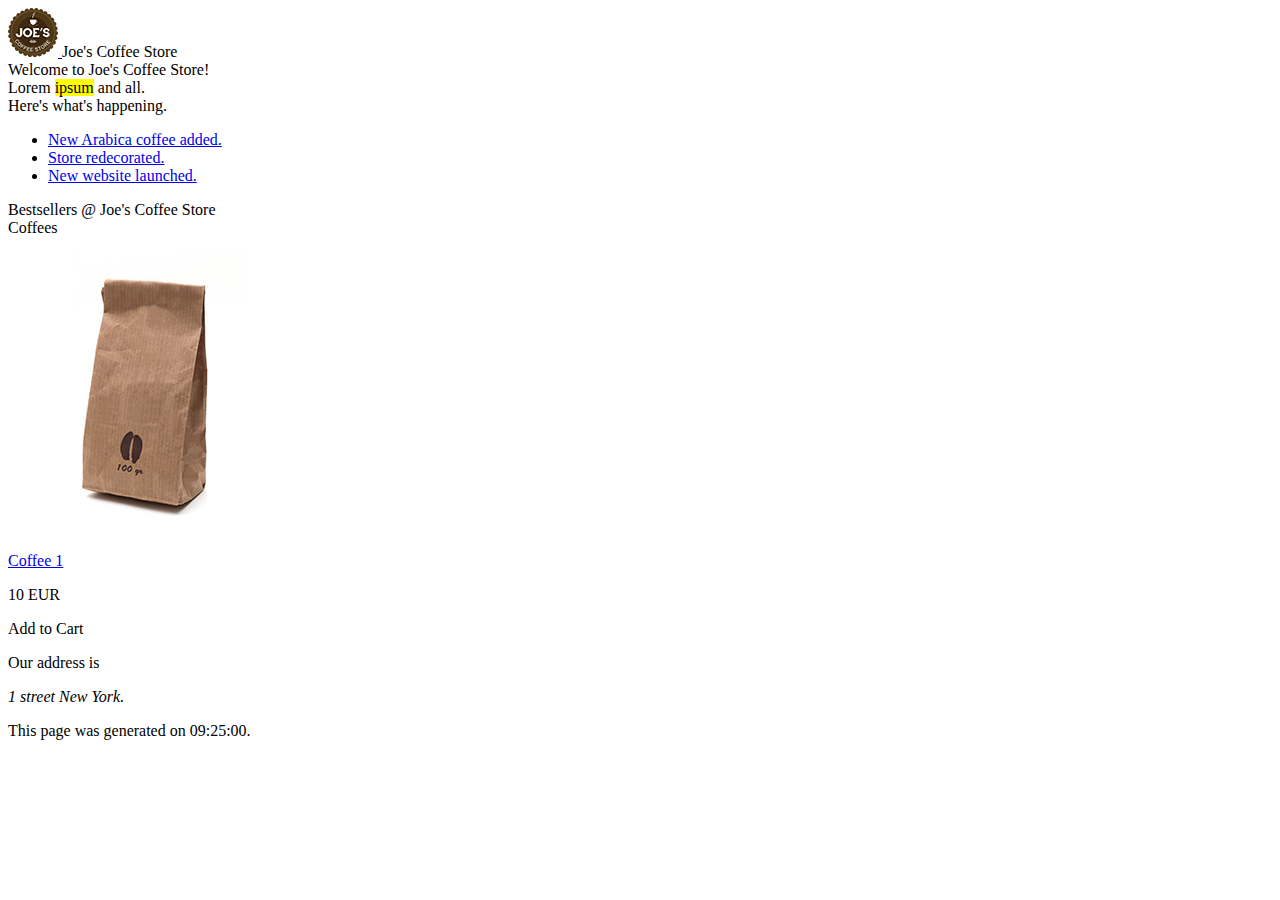
==== frontend/PracticalHTML5/PracticalHTML5.Web/index.html @ d96bfaf2 "Complete model 1" ====
﻿<!DOCTYPE html>
<html xmlns="http://www.w3.org/1999/xhtml">
<head>
    <title></title>
</head>
<body>
    <header>
        <div>
            <a class="headerlogo" href="index.html">
                <img src="Images/logo.png"/>
            </a>
            <span id="headername">Joe's Coffee Store</span>
        </div>
    </header>
    
    <section id="welcometext">
        <header>Welcome to Joe's Coffee Store!</header>
        <span>
            Lorem <mark>ipsum</mark> and all. 
        </span>
    </section>
    
    <!--The aside element is used for additional info,
    unrelated to main content.-->
    <aside id="events">
        <header>
            Here's what's happening.
        </header>
        <ul>
            <li><a href="#">New Arabica coffee added.</a></li>
            <li><a href="#">Store redecorated.</a></li>
            <li><a href="#">New website launched.</a></li>
        </ul>
    </aside>
    
    <section id="bestsellers">
        <header>Bestsellers @ Joe's Coffee Store</header>
        <section class="coffeebestsellers">
            <header class="backgroundgradient">
                Coffees
            </header>
            <article class="productarticle">
                <figure>
                    <img class="productarticlethumbnail" src="Images/coffee/coffee1.jpg" />
                </figure>
                <header>
                    <span class="productarticlename">
                        <a href="coffeedetails.html">Coffee 1</a>
                    </span>
                </header>
                <p class="productarticleprice">10 EUR</p>
                <div class="addtocartbutton">
                    Add to Cart
                </div>
            </article>
        </section>
    </section>
    
    <footer>
        <p>Our address is <address>1 street New York.</address></p>
        <p class="smalltext">This page was generated on <time>09:25:00</time>.</p>
    </footer>
</body>
</html>
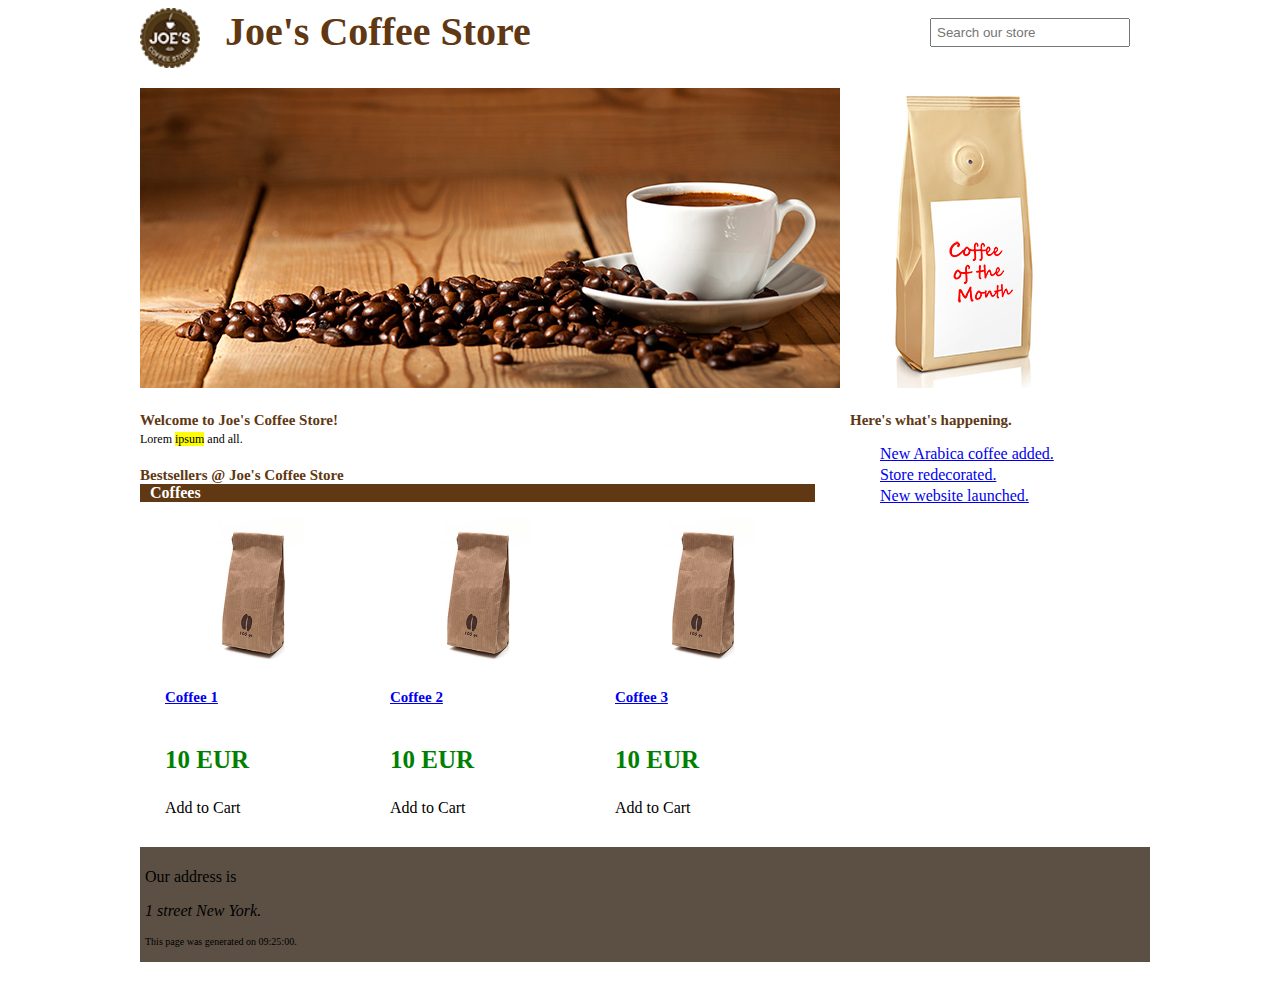
==== commit e8b463b1: "Complete module 2" ====
--- a/frontend/PracticalHTML5/PracticalHTML5.Web/index.html
+++ b/frontend/PracticalHTML5/PracticalHTML5.Web/index.html
@@ -2,17 +2,27 @@
 <html xmlns="http://www.w3.org/1999/xhtml">
 <head>
     <title></title>
+    <link href="Styles/Layout.css" rel="stylesheet" />
 </head>
+
 <body>
-    <header>
+    <header id="mainHeader">
         <div>
             <a class="headerlogo" href="index.html">
-                <img src="Images/logo.png"/>
+                <img src="Images/logo.png" />
             </a>
             <span id="headername">Joe's Coffee Store</span>
+            <input type="search" class="searchbox" placeholder="Search our store" />
         </div>
+
     </header>
-    
+    <div id="welcomeimage">
+        <img src="Images/coffeeheader.jpg" />
+    </div>
+    <div id="coffeeofthemonth">
+        <img src="Images/cotm.jpg" />
+    </div>
+
     <section id="welcometext">
         <header>Welcome to Joe's Coffee Store!</header>
         <span>
@@ -53,6 +63,34 @@
                     Add to Cart
                 </div>
             </article>
+            <article class="productarticle">
+                <figure>
+                    <img class="productarticlethumbnail" src="Images/coffee/coffee1.jpg" />
+                </figure>
+                <header>
+                    <span class="productarticlename">
+                        <a href="coffeedetails.html">Coffee 2</a>
+                    </span>
+                </header>
+                <p class="productarticleprice">10 EUR</p>
+                <div class="addtocartbutton">
+                    Add to Cart
+                </div>
+            </article>
+            <article class="productarticle">
+                <figure>
+                    <img class="productarticlethumbnail" src="Images/coffee/coffee1.jpg" />
+                </figure>
+                <header>
+                    <span class="productarticlename">
+                        <a href="coffeedetails.html">Coffee 3</a>
+                    </span>
+                </header>
+                <p class="productarticleprice">10 EUR</p>
+                <div class="addtocartbutton" id="myAddToCartButton">
+                    Add to Cart
+                </div>
+            </article>
         </section>
     </section>
     
@@ -60,5 +98,6 @@
         <p>Our address is <address>1 street New York.</address></p>
         <p class="smalltext">This page was generated on <time>09:25:00</time>.</p>
     </footer>
+    <script src="Scripts/myScript.js"></script>
 </body>
 </html>
--- a/frontend/PracticalHTML5/PracticalHTML5.Web/Styles/Layout.css
+++ b/frontend/PracticalHTML5/PracticalHTML5.Web/Styles/Layout.css
@@ -0,0 +1,255 @@
+﻿body {
+    width: 1000px;
+    margin-left: auto;
+    margin-right: auto;
+    font-family: Verdana;
+}
+
+header {
+    font-weight: bold;
+}
+
+.headerlogo {
+    float: left;
+    margin-right: 10px;
+}
+
+    .headerlogo > img {
+        height: 60px;
+        width: 60px;
+    }
+
+#mainHeader {
+    height:80px;
+}
+
+.searchbox {
+    float: right;
+    padding: 5px;
+    margin: 10px 10px;
+    width: 200px;
+}
+
+#headername {
+    font-size: 40px;
+    color: #603813;
+    padding: 15px;
+    margin: 8px 0px;
+    font-weight: bold;
+}
+
+#welcomeimage {
+    float: left;
+    width: 700px;
+}
+
+#coffeeofthemonth {
+    float: right;
+    width: 300px;
+}
+
+#welcometext {
+    float: left;
+    width: 70%;
+    font-size: 12px;
+    margin-top: 20px;
+    margin-bottom: 20px;
+}
+
+    #welcometext > header {
+        color: #603813;
+        font-size: 15px;
+        font-weight: bold;
+        margin-bottom: 3px;
+    }
+
+#events {
+    float: right;
+    width: 30%;
+    margin-top: 20px;
+    margin-bottom: 20px;
+}
+
+    #events > header {
+        margin-left: 10px;
+        color: #603813;
+        font-size: 15px;
+        margin-bottom: 3px;
+        font-weight: bold;
+    }
+
+    #events > ul {
+        list-style: none;
+    }
+
+        #events > ul > li {
+            margin-bottom: 3px;
+        }
+
+#bestsellers {
+    height: 100%;
+    width: 700px;
+    float: left;
+    margin-bottom: 20px;
+}
+
+    #bestsellers > header {
+        color: #603813;
+        font-size: 15px;
+        font-weight: bold;
+    }
+
+.coffeebestsellers {
+    float: left;
+}
+
+    .coffeebestsellers > header {
+        background-color: #603813;
+        color: white;
+        padding-left: 10px;
+    }
+
+.accessoriesbestsellers {
+    clear: both;
+}
+
+    .accessoriesbestsellers > header {
+        height: 30px;
+        line-height: 30px;
+        background-color: #603813;
+        color: white;
+        padding-left: 10px;
+    }
+
+.productarticle {
+    width: 200px;
+    float: left;
+    margin-left: 25px;
+    margin-bottom: 10px;
+}
+
+.productarticlethumbnail {
+    width: 100px;
+    height: 150px;
+}
+
+.productarticlename {
+    font-size: 15px;
+    color: #603813;
+    font-weight: bold;
+}
+
+.productarticleprice {
+    font-size: 15px;
+    color: green;
+    font-weight: bold;
+    padding-top: 15px;
+}
+
+.productarticlemoreinfo {
+    font-size: 12px;
+    color: #603813;
+    margin-top: 5px;
+}
+
+footer {
+    clear: both;
+    width: 100%;
+    background-color: #5c5045;
+    margin: 20px 0px 20px;
+    padding: 5px;
+}
+
+.smalltext {
+    font-size: 10px;
+}
+
+
+/*All coffees page styles*/
+.blockheader {
+    font-size: 30px;
+    font-family: headerfont;
+    margin-top: 20px;
+    margin-bottom: 10px;
+}
+
+.productarticlewide {
+    width: 100%;
+    float: left;
+}
+
+.productarticlewidethumbnail {
+    width: 100px;
+    height: 150px;
+    float: left;
+    margin: 20px;
+}
+
+.productarticlewidecontent {
+    width: 80%;
+    float: right;
+}
+
+.productarticlewidedescription {
+    text-wrap: normal;
+}
+
+.productarticlewidename {
+    font-size: 15px;
+    color: #603813;
+    font-weight: bold;
+    margin-top: 5px;
+}
+
+.productarticlewideprice {
+    font-size: 15px;
+    color: green;
+    font-weight: bold;
+    padding-top: 15px;
+}
+
+.allcoffees {
+    float: left;
+    width: 750px;
+}
+
+#shoppingcart {
+    float: left;
+    width: 175px;
+}
+
+/*Coffee detail page*/
+
+.coffeedetails {
+    float: left;
+    width: 1000px;
+}
+
+.productarticlelargeimage {
+    width: 200px;
+    height: 300px;
+    
+}
+
+.productarticlelargefigure {
+    
+    float: left;
+    margin: 10px;
+}
+
+.productarticlecontent {
+    width:75%;
+    float: right;
+}
+
+.productarticledescription {
+    text-wrap: normal;
+}
+
+.productarticleprice {
+    font-size: 25px;
+    color: green;
+    font-weight: bold;
+    padding-top: 15px;
+}
+
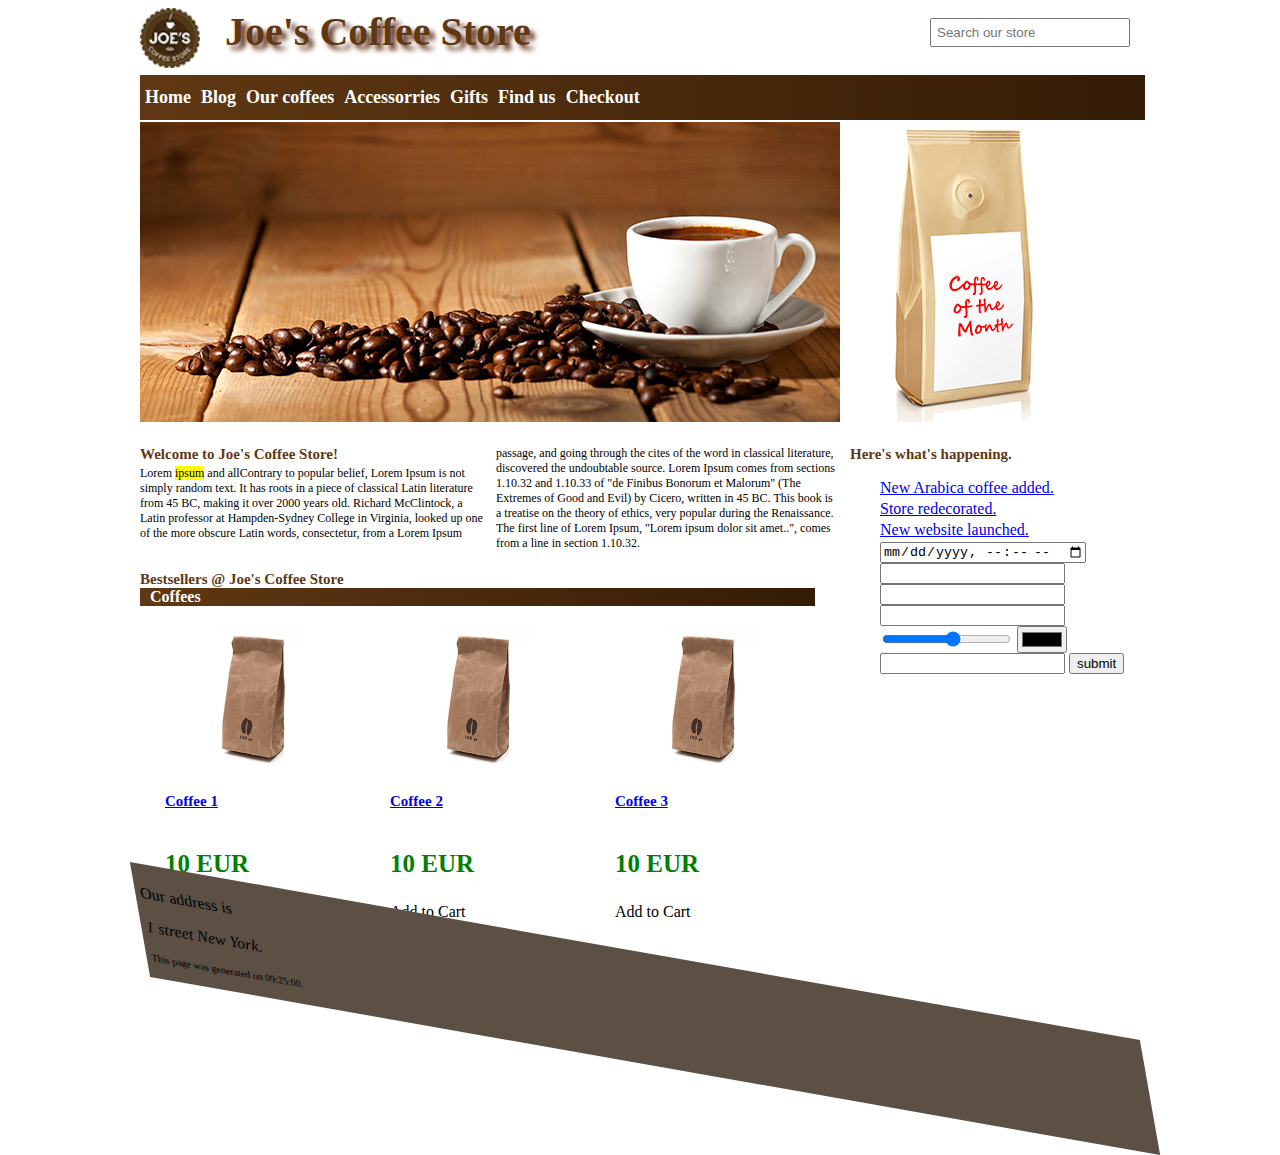
==== commit 0d3ba00c: "Implement chapter 4" ====
--- a/frontend/PracticalHTML5/PracticalHTML5.Web/index.html
+++ b/frontend/PracticalHTML5/PracticalHTML5.Web/index.html
@@ -14,7 +14,17 @@
             <span id="headername">Joe's Coffee Store</span>
             <input type="search" class="searchbox" placeholder="Search our store" />
         </div>
-
+        <nav class="backgroundgradient">
+            <ul>
+                <li><a class="navlink" href="index.html">Home</a></li>
+                <li><a class="navlink" href="blog.html">Blog</a></li>
+                <li><a class="navlink" href="allcoffees.html">Our coffees</a></li>
+                <li><a class="navlink" href="accessories.html">Accessorries</a></li>
+                <li><a class="navlink" href="gifts.html">Gifts</a></li>
+                <li><a class="navlink" href="findus.html">Find us</a></li>
+                <li><a class="navlink" href="checkout.html">Checkout</a></li>
+            </ul>
+        </nav>
     </header>
     <div id="welcomeimage">
         <img src="Images/coffeeheader.jpg" />
@@ -26,7 +36,14 @@
     <section id="welcometext">
         <header>Welcome to Joe's Coffee Store!</header>
         <span>
-            Lorem <mark>ipsum</mark> and all. 
+            Lorem <mark>ipsum</mark> and allContrary to popular belief, Lorem Ipsum is not simply
+             random text. It has roots in a piece of classical Latin literature from 45 BC, making
+             it over 2000 years old. Richard McClintock, a Latin professor at Hampden-Sydney College
+             in Virginia, looked up one of the more obscure Latin words, consectetur, from a Lorem Ipsum passage,
+             and going through the cites of the word in classical literature, discovered the undoubtable source. 
+            Lorem Ipsum comes from sections 1.10.32 and 1.10.33 of "de Finibus Bonorum et Malorum" (The Extremes of Good and Evil)
+             by Cicero, written in 45 BC. This book is a treatise on the theory of ethics, very popular during the Renaissance.
+             The first line of Lorem Ipsum, "Lorem ipsum dolor sit amet..", comes from a line in section 1.10.32.
         </span>
     </section>
     
@@ -40,6 +57,19 @@
             <li><a href="#">New Arabica coffee added.</a></li>
             <li><a href="#">Store redecorated.</a></li>
             <li><a href="#">New website launched.</a></li>
+            <!--just a demo of new input types-->
+            <li>
+                <form>
+                    <input type="datetime-local" />
+                    <input type="datetime" />
+                    <input type="tel" />
+                    <input type="url" />
+                    <input type="range" name="points" min="1" max="10"/>
+                    <input type="color" />
+                    <input type="email" value="" />
+                    <input type="submit" value="submit" />
+                </form>
+            </li>
         </ul>
     </aside>
     
--- a/frontend/PracticalHTML5/PracticalHTML5.Web/Styles/Layout.css
+++ b/frontend/PracticalHTML5/PracticalHTML5.Web/Styles/Layout.css
@@ -9,6 +9,11 @@
     font-weight: bold;
 }
 
+@font-face{
+    font-family:headerfront; /* this name will be used within the code.*/
+    src:url('../Lobster_1.3.otf');
+}
+
 .headerlogo {
     float: left;
     margin-right: 10px;
@@ -20,7 +25,44 @@
     }
 
 #mainHeader {
-    height:80px;
+    height: 80px;
+}
+
+nav {
+    height: 45px;
+    width: 100%;
+    margin-bottom: 5px;
+    margin-top: 20px;
+    padding-left: 5px;
+}
+
+    nav ul {
+        list-style: none;
+        padding: 0px;
+    }
+
+        nav ul li {
+            display: block;
+        }
+
+.navlink {
+    height: 35px;
+    margin-right: 10px;
+    font-size: 18px;
+    float: left;
+    padding-top: 12px;
+    color: white;
+    text-decoration: none;
+}
+
+    .navlink.active {
+    }
+
+.backgroundgradient {
+    background: -webkit-linear-gradient(left, #603813, #341c05); /* Safari 5.1 top 6.0 */
+    background: -o-linear-gradient(right, #603813, #341c05); /* Opera 11.1 to 12.0 */
+    background: -moz-linear-gradient(right, #603813, #341c05); /* Firefox 3.6 to 15 */
+    background: linear-gradient(to right, #603813, #341c05);
 }
 
 .searchbox {
@@ -31,11 +73,13 @@
 }
 
 #headername {
+    font-family:headerfront;
     font-size: 40px;
     color: #603813;
     padding: 15px;
     margin: 8px 0px;
     font-weight: bold;
+    text-shadow: 5px 5px 5px #5f2c17;
 }
 
 #welcomeimage {
@@ -54,6 +98,8 @@
     font-size: 12px;
     margin-top: 20px;
     margin-bottom: 20px;
+    column-count:2;
+    -webkit-column-count: 2;
 }
 
     #welcometext > header {
@@ -158,6 +204,7 @@
     background-color: #5c5045;
     margin: 20px 0px 20px;
     padding: 5px;
+    transform: skew(10deg, 10deg);
 }
 
 .smalltext {
@@ -228,17 +275,15 @@
 .productarticlelargeimage {
     width: 200px;
     height: 300px;
-    
 }
 
 .productarticlelargefigure {
-    
     float: left;
     margin: 10px;
 }
 
 .productarticlecontent {
-    width:75%;
+    width: 75%;
     float: right;
 }
 
@@ -252,4 +297,3 @@
     font-weight: bold;
     padding-top: 15px;
 }
-
